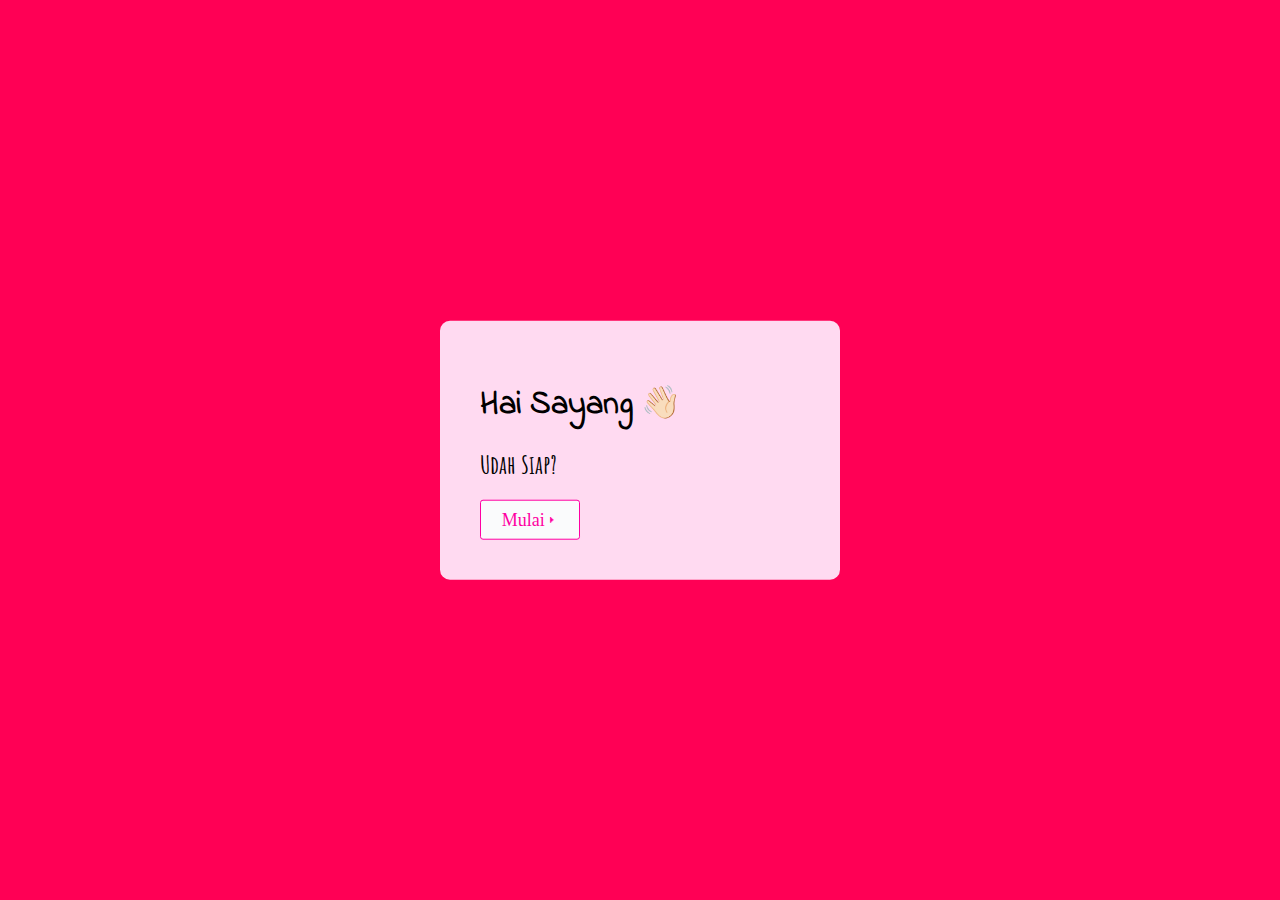
==== index.html @ 83379888 "Add files via upload" ====
<!DOCTYPE html>
<html lang="en">
    <head>
        <meta charset="UTF-8">
        <meta http-equiv="X-UA-Compatible" content="IE=edge">
        <meta name="viewport" content="width=device-width, initial-scale=1.0">
        <link rel="stylesheet" href="style.css">
        <title>Small project</title>
    </head>
    <body>
            <div class="login-box">
                <h1>Hai Sayang 👋🏻</h1>
                <h4> Udah Siap?</h4>
                <a href="home.html"><button class="button2">Mulai &#129170; </button></a>
            </div>
    </body>
</html>
---- style.css ----
@import url('https://fonts.googleapis.com/css?family=Indie+Flower');
@import url('https://fonts.googleapis.com/css?family=Amatic+SC');

body {
	font-family: 'Indie Flower', cursive !important;
  	background: #ff0055; /* COLOR CAPE HONEY*/
	margin: 0px;
	padding: 0px;
}

::selection {
	background: transparent;
}

h4 {
	font-size: 26px;
	line-height: 1px;
	font-family: 'Amatic SC', cursive !important;
}

.color1{color:#1BBC9B}/*COLOR MOUNTAIN MEADOW*/
.color2{color:#C0392B/*COLOR TALL POPPY*/}


.card {
	color: #000000; /*COLOR SHERPA BLUE*/
	position: absolute;
	top: 50%;
	left: 50%;
	width: 300px;
	height: 400px;
	background: #FFE1E3;
	transform-style: preserve-3d;
	transform: translate(-50%,-50%) perspective(2000px);
	box-shadow: inset 300px 0 50px rgba(0,0,0,.5), 20px 0 60px rgba(0,0,0,.5);
	transition: 1s;
}

.card:hover {
	transform: translate(-50%,-50%) perspective(2000px) rotate(15deg) scale(1.2);
	box-shadow: inset 20px 0 50px rgba(0,0,0,.5), 0 10px 100px rgba(0,0,0,.5);
}

.card:before {
	content:'';
	position: absolute;
	top: -5px;
	left: 0;
	width: 100%;
	height: 5px;
	background: #a8787b;
	transform-origin: bottom;
	transform: skewX(-45deg);
}

.card:after {
	content: '';
	position: absolute;
	top: 0;
	right: -5px;
	width: 5px;
	height: 100%;
	background: #a8787b;
	transform-origin: left;
	transform: skewY(-45deg);
}

.card .imgBox {
	width: 100%;
	height: 100%;
	position: relative;
	transform-origin: left;
	transition: .7s;
}

.card .bark {
	position: absolute;
	background: #FFE1E3;
	width: 100%;
	height: 100%;
	opacity: 0;
	transition: .7s;
}

.card .imgBox img {
	min-width: 250px;
	max-height: 400px;
}

.card:hover .imgBox {
	transform: rotateY(-135deg);
}

.card:hover .bark {
	opacity: 1;
	transition: .6s;
  	box-shadow: 300px 200px 100px rgba(0, 0, 0, .4) inset;
}

.card .details {
	position: absolute;
	top: 0;
	left: 0;
	box-sizing: border-box;
	padding: 0 0 0 10px;
	z-index: -1;
	margin-top: 70px;
}

.card .details p {
	font-size: 15px;
	line-height: 5px;
	transform: rotate(-10deg);
	padding: 0 0 0 20px;
}

.card .details h4 {
	text-align: center;
}

.text-right {
	text-align: right;
}

.button{
	width: 320px;
	height: 50px;
	margin: 50px;
	display: inline-block;
	outline: 0;
	font-size: 18px;
	font-weight: 500;
	line-height: 20px;
	vertical-align: middle;
	border: 3px solid;
	border-radius: 9px;
	color: #ff00a2;
	background-color: #fafbfc;
	font-family:initial;

}

.button2 {
	width: 100px;
	height: 40px;
	display: inline-block;
	outline: 0;
	font-size: 18px;
	font-weight: 500;
	line-height: 20px;
	vertical-align: middle;
	border: 1px solid;
	border-radius: 3px;
	color: #ff00a2;
	background-color: #fafbfc;
	font-family:initial;
}

.login-box {
    position: absolute;
    top: 50%;
    left: 50%;
    width: 400px;
    padding: 40px;
    transform: translate(-50%, -50%);
    background: rgb(255, 218, 241);
    box-sizing: border-box;
    border-radius: 10px;
  }
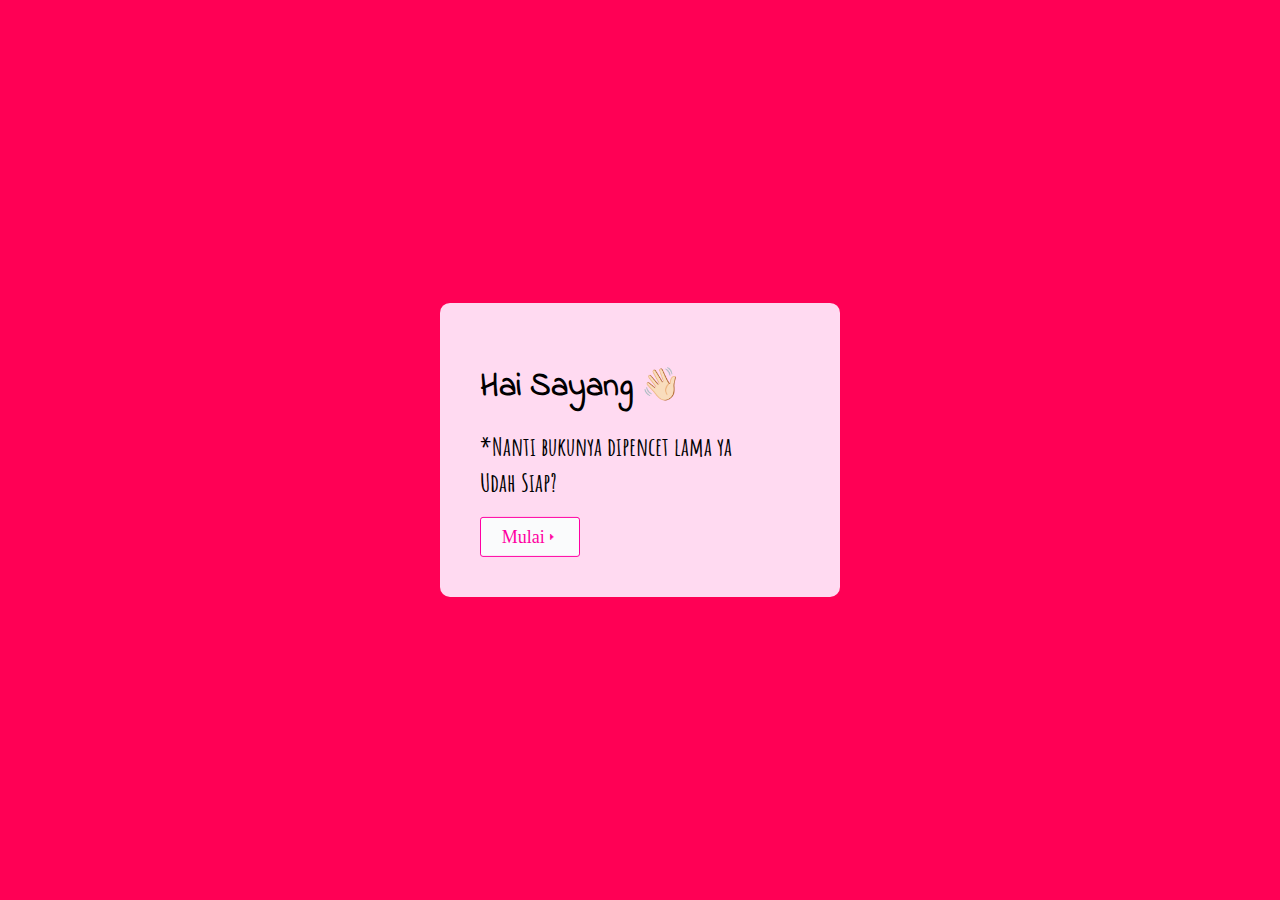
==== commit 1a81c963: "index.html" ====
--- a/index.html
+++ b/index.html
@@ -10,8 +10,9 @@
     <body>
             <div class="login-box">
                 <h1>Hai Sayang 👋🏻</h1>
+                <h4> *Nanti bukunya dipencet lama ya</h4>
                 <h4> Udah Siap?</h4>
                 <a href="home.html"><button class="button2">Mulai &#129170; </button></a>
             </div>
     </body>
-</html>+</html>
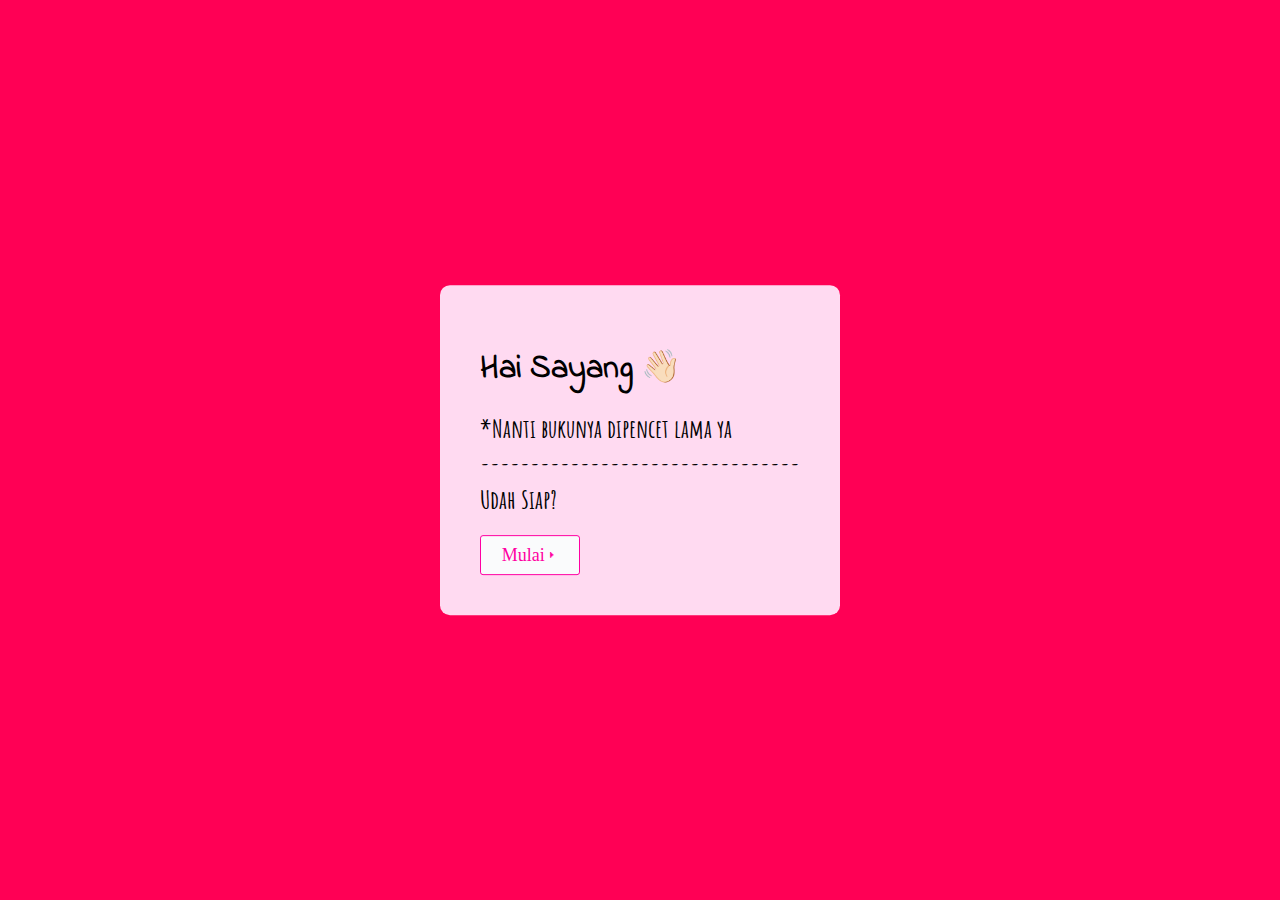
==== commit 493b9364: "index.html" ====
--- a/index.html
+++ b/index.html
@@ -11,6 +11,7 @@
             <div class="login-box">
                 <h1>Hai Sayang 👋🏻</h1>
                 <h4> *Nanti bukunya dipencet lama ya</h4>
+                <h4>--------------------------------</h4>
                 <h4> Udah Siap?</h4>
                 <a href="home.html"><button class="button2">Mulai &#129170; </button></a>
             </div>
